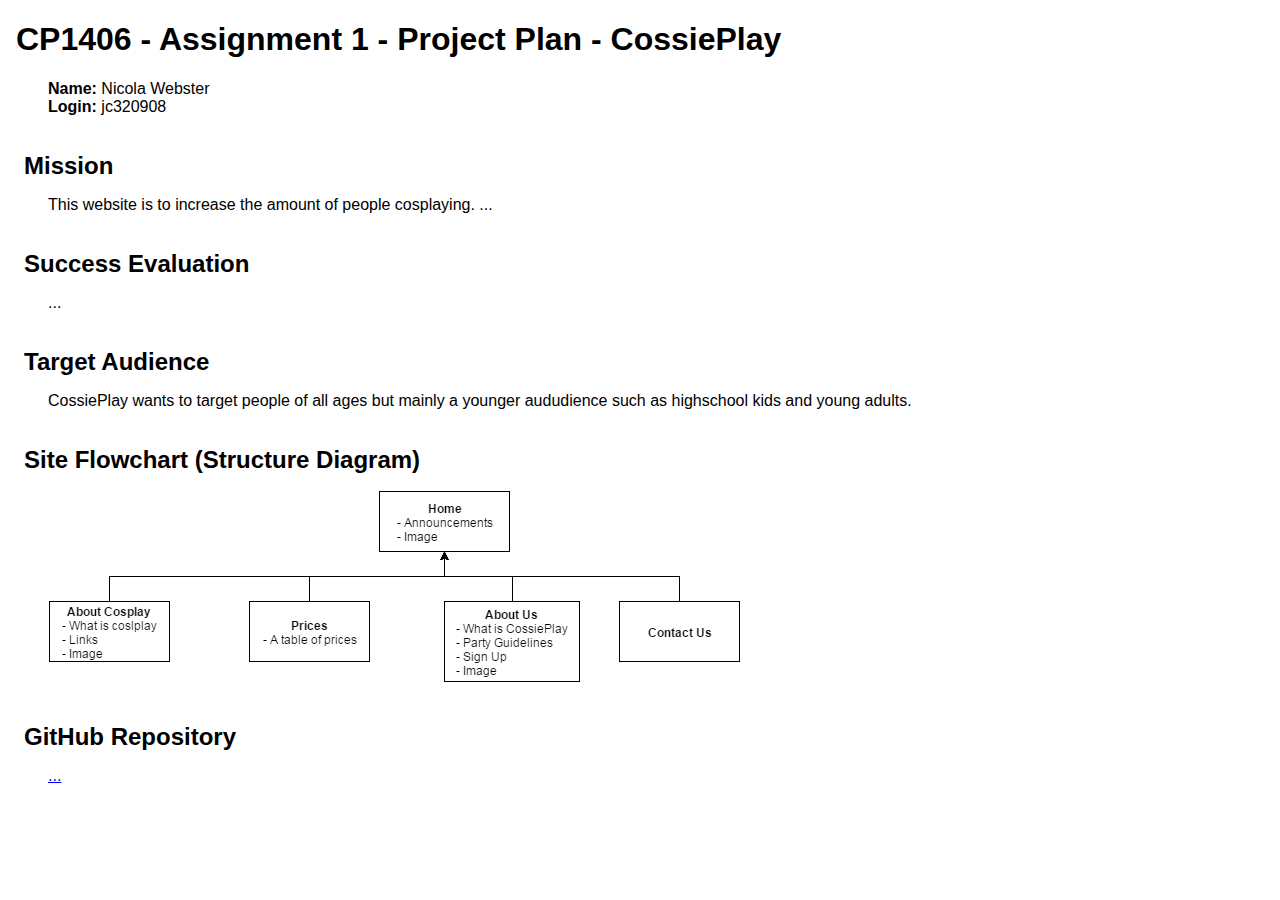
==== updated version/plan.html @ 617b4f96 "at the moment the plan is a working progress" ====
<!doctype html>
<html>
<head>
<title>A1 Project Plan for ?Student Name?</title>
  <meta http-equiv="Content-Type" content="text/html; charset=iso-8859-1">
  <style type="text/css">
    body { font-family: Arial; margin-left: 3em; }
    h1, h2 { margin-left: -1em; }
    h2 { margin-top: 1.5em; margin-bottom: 0.5em; }
  </style>
</head>

<body>
<h1>CP1406 - Assignment 1 - Project Plan - CossiePlay</h1>
<p><strong>Name:</strong> Nicola Webster<br>
<strong>Login:</strong> jc320908</p>
<h2>Mission</h2>
<p>This website is to increase the amount of people cosplaying. ...</p>
<h2>Success Evaluation</h2>
<p> ...</p>
<h2>Target Audience</h2>
<p>CossiePlay wants to target people of all ages but mainly a younger aududience such as highschool kids and young adults.</p>
<h2>Site Flowchart (Structure Diagram)</h2>
<p><img src="Flowchart.png" width="693" height="193" alt=""/></p>
<h2>GitHub Repository</h2>
<p><a href="http://github.com/...">...</a></p>
</body>
</html>
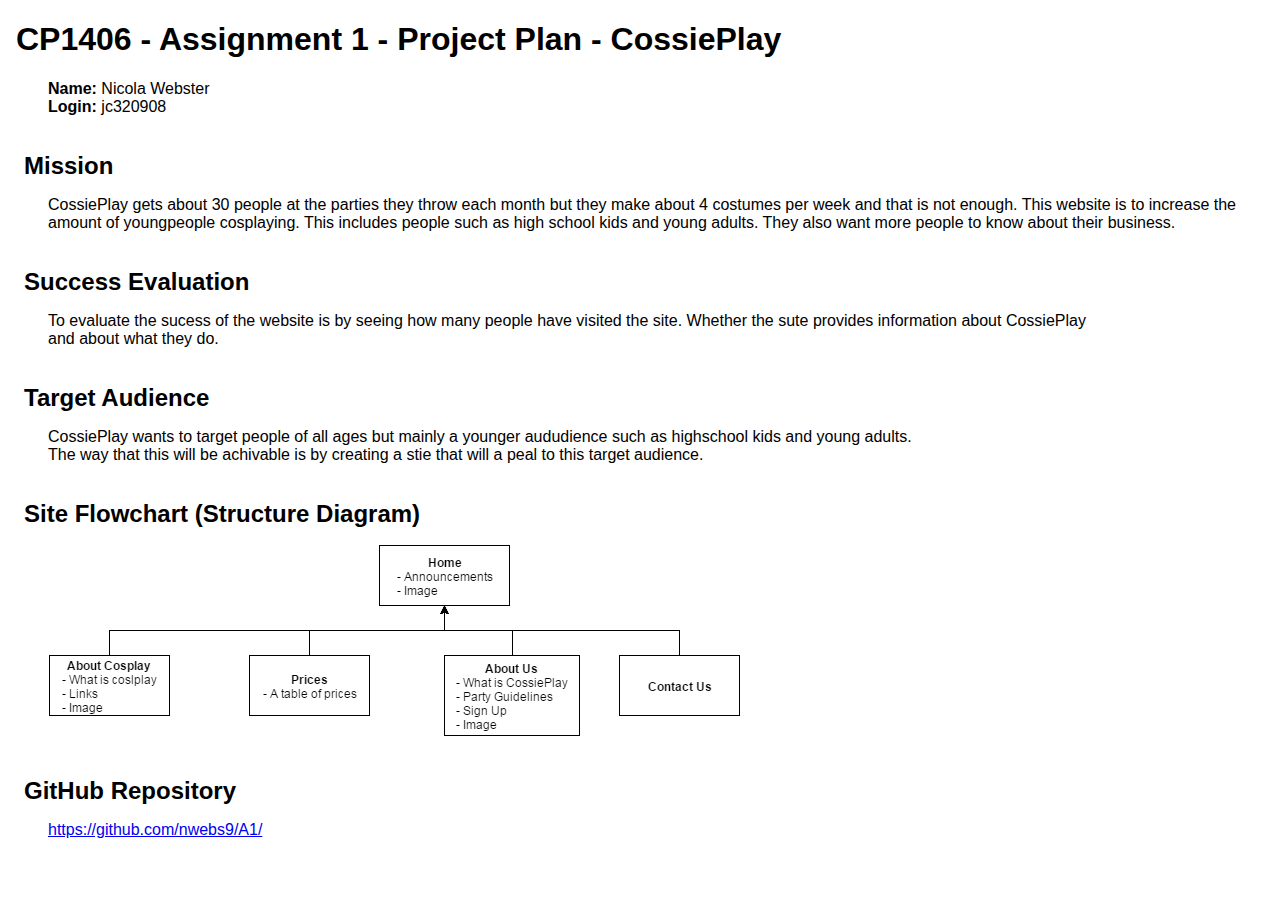
==== commit 1266b900: "i have updated these" ====
--- a/updated version/plan.html
+++ b/updated version/plan.html
@@ -15,14 +15,17 @@
 <p><strong>Name:</strong> Nicola Webster<br>
 <strong>Login:</strong> jc320908</p>
 <h2>Mission</h2>
-<p>This website is to increase the amount of people cosplaying. ...</p>
+<p>CossiePlay gets about 30 people at the parties they throw each month but they make about 4 costumes per week and that is not enough. This website is to
+increase the amount of youngpeople cosplaying. This includes people such as high school kids and young adults. They also want more people to know about their business.</p>
 <h2>Success Evaluation</h2>
-<p> ...</p>
+<p> To evaluate the sucess of the website is by seeing how many people have visited the site. Whether the sute provides information about CossiePlay<br>
+and about what they do. </p>
 <h2>Target Audience</h2>
-<p>CossiePlay wants to target people of all ages but mainly a younger aududience such as highschool kids and young adults.</p>
+<p>CossiePlay wants to target people of all ages but mainly a younger aududience such as highschool kids and young adults.<br>
+The way that this will be achivable is by creating a stie that will a peal to this target audience.</p>
 <h2>Site Flowchart (Structure Diagram)</h2>
 <p><img src="Flowchart.png" width="693" height="193" alt=""/></p>
 <h2>GitHub Repository</h2>
-<p><a href="http://github.com/...">...</a></p>
+<p><a href="https://github.com/nwebs9">https://github.com/nwebs9/A1/</a></p>
 </body>
 </html>
